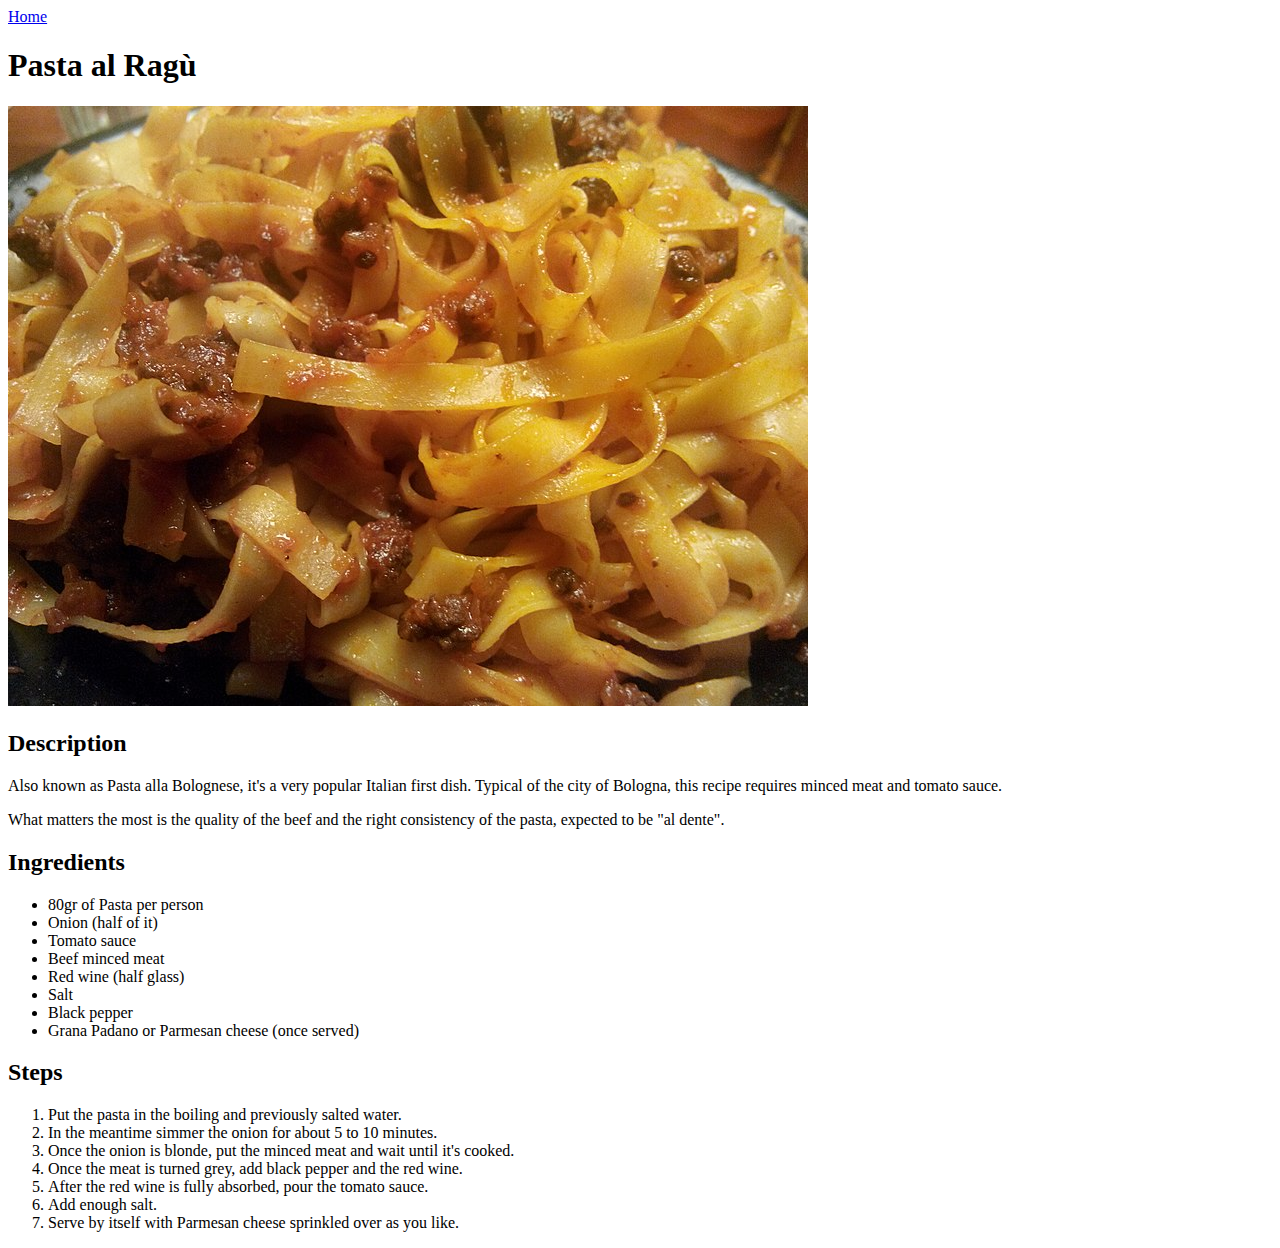
==== recipes/pasta-ragu.html @ d20a9ca9 "Add 3 recipes and internal linking" ====
<!DOCTYPE html>
<html lang="en">
<head>
    <meta charset="UTF-8">
    <meta name="viewport" content="width=device-width, initial-scale=1.0">
    <title>Pasta al Ragù | Italian Recipes</title>
</head>
<body>
    <a href="../index.html">Home</a>
    <h1>Pasta al Ragù</h1>
    <img src="../images/pasta-al-ragu.jpg" alt="Pasta al Ragù">
    <h2>Description</h2>
    <p>Also known as Pasta alla Bolognese, it's a very popular Italian first dish. 
        Typical of the city of Bologna, 
        this recipe requires minced meat and tomato sauce.</p>
    <p>What matters the most is the quality of the beef
        and the right consistency of the pasta, expected to be "al dente".
    </p>
    <h2>Ingredients</h2>
    <ul>
        <li>80gr of Pasta per person</li>
        <li>Onion (half of it)</li>
        <li>Tomato sauce</li>
        <li>Beef minced meat</li>
        <li>Red wine (half glass)</li>
        <li>Salt</li>
        <li>Black pepper</li>
        <li>Grana Padano or Parmesan cheese (once served)</li>
    </ul>
    <h2>Steps</h2>
    <ol>
        <li>Put the pasta in the boiling and previously salted water.</li>
        <li>In the meantime simmer the onion for about 5 to 10 minutes.</li>
        <li>Once the onion is blonde, put the minced meat and wait until it's cooked.</li>
        <li>Once the meat is turned grey, add black pepper and the red wine.</li>
        <li>After the red wine is fully absorbed, pour the tomato sauce.</li>
        <li>Add enough salt.</li>
        <li>Serve by itself with Parmesan cheese sprinkled over as you like.</li>
    </ol>
    
</body>
</html>
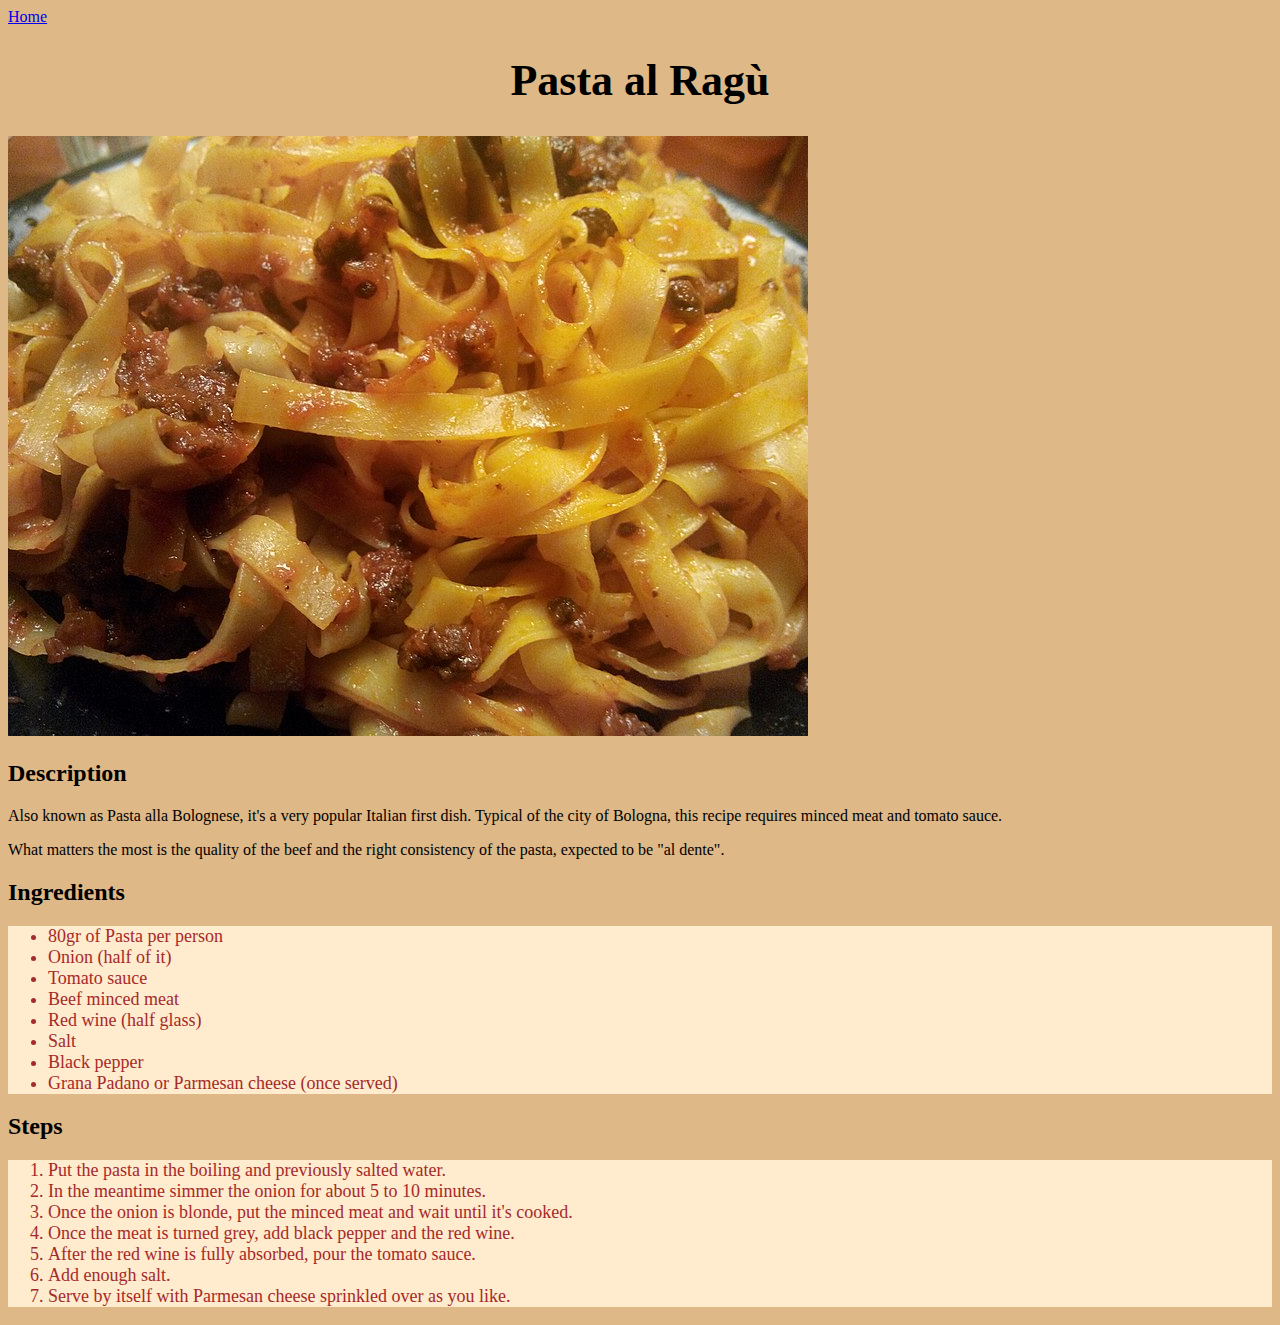
==== commit 5f0fe298: "add CSS to pages" ====
--- a/recipes/pasta-ragu.html
+++ b/recipes/pasta-ragu.html
@@ -4,6 +4,7 @@
     <meta charset="UTF-8">
     <meta name="viewport" content="width=device-width, initial-scale=1.0">
     <title>Pasta al Ragù | Italian Recipes</title>
+    <link rel="stylesheet" href="../style.css">
 </head>
 <body>
     <a href="../index.html">Home</a>
--- a/style.css
+++ b/style.css
@@ -0,0 +1,23 @@
+body {
+    background-color: burlywood;
+    font-family: Cambria, Cochin, Georgia, Times, 'Times New Roman', serif;
+}
+
+h1 {
+    text-align: center;
+    font-size: 44px;
+}
+
+ul {
+    background-color: blanchedalmond;
+    color: brown;
+    font-size: large;
+    
+}
+
+ol {
+    background-color: blanchedalmond;
+    color: brown;
+    font-size: large;
+}
+
